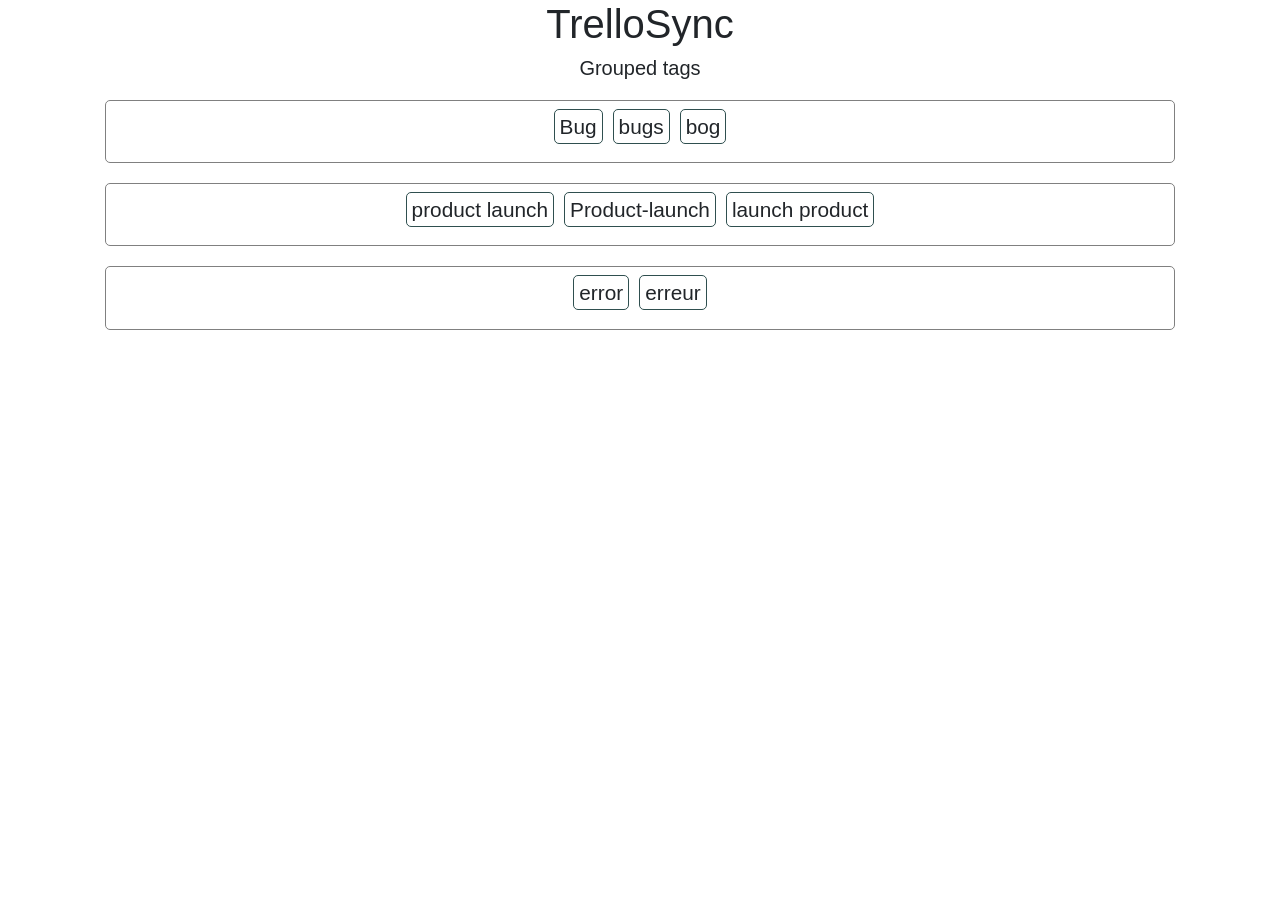
==== index.html @ 1d4f97d1 "Web Application + Grouping tags -Started basic web application  -Improved README.md  -Started implem" ====
<!DOCTYPE html>
<html lang="en">
<head>
    <meta charset="UTF-8">
    <title>Sync Trello Tags</title>
    <script src="https://ajax.googleapis.com/ajax/libs/jquery/3.1.1/jquery.min.js"></script>
    <link rel="stylesheet" href="https://maxcdn.bootstrapcdn.com/bootstrap/4.0.0-alpha.6/css/bootstrap.min.css" integrity="sha384-rwoIResjU2yc3z8GV/NPeZWAv56rSmLldC3R/AZzGRnGxQQKnKkoFVhFQhNUwEyJ" crossorigin="anonymous">
    <script src="https://maxcdn.bootstrapcdn.com/bootstrap/4.0.0-alpha.6/js/bootstrap.min.js" integrity="sha384-vBWWzlZJ8ea9aCX4pEW3rVHjgjt7zpkNpZk+02D9phzyeVkE+jo0ieGizqPLForn" crossorigin="anonymous"></script>

    <link rel="stylesheet" href="style.css">
    <script src="tagHandler.js"></script>

</head>
<body>

<div class="container" style="text-align: center;">

    <h1 id="landingTitle lead">TrelloSync</h1>

    <!--
    <input class="login" id="login-user" placeholder="Username">
    <br/>
    <input class="login" id="login-pass" placeholder="Password">
    -->

    <h1 class="lead">Grouped tags</h1>
    <div id="tags"></div>

</div>

<script>
</script>



</body>
</html>
---- style.css ----
#landingTitle {

}

.login {
    text-align: center;
    padding: 5px 0;
    color: black;
    width: 200px;
    font-size: 1.55em;
    border: 2px solid darkslategray;
    border-radius: 3px;
    background-color: rgba(255, 255, 255, 0.0);
    width: 250px;
    margin: 10px;
}

.login:focus {
    outline: none;
}

[placeholder]:focus::-webkit-input-placeholder {
  transition: opacity 0.3s ease;
  opacity: 0;
}

.tag-unique {
    font-size: 1.3em;
    margin: 5px;
    padding: 5px;
    border: 1px solid darkslategray;
    border-radius: 5px;
    -webkit-transition: all .3s ease;
    -moz-transition: all .3s ease;
    transition: all .3s ease;
}

.tag-unique:hover {
    cursor: pointer;
    background-color: rgba(0, 0, 0, 0.2);
}

.tag-group {
    margin: 20px;
    padding: 10px;
    border: 1px solid gray;
    border-radius:5px;
}

.group-by {
    margin-top: 10px;
    margin-bottom: 0;
}

.group-by-button {
    font-size: 1.3em;
    padding: 5px;
    border: 1px solid darkslategray;
    border-radius:5px;
    background-color: rgba(0,0,0,0.1)
}

.group-by-button:hover {
    cursor: pointer;
    background-color: rgba(0,0,0,0.5);
    color: white;
    -webkit-transition: all .3s ease;
    -moz-transition: all .3s ease;
    transition: all .3s ease;
}
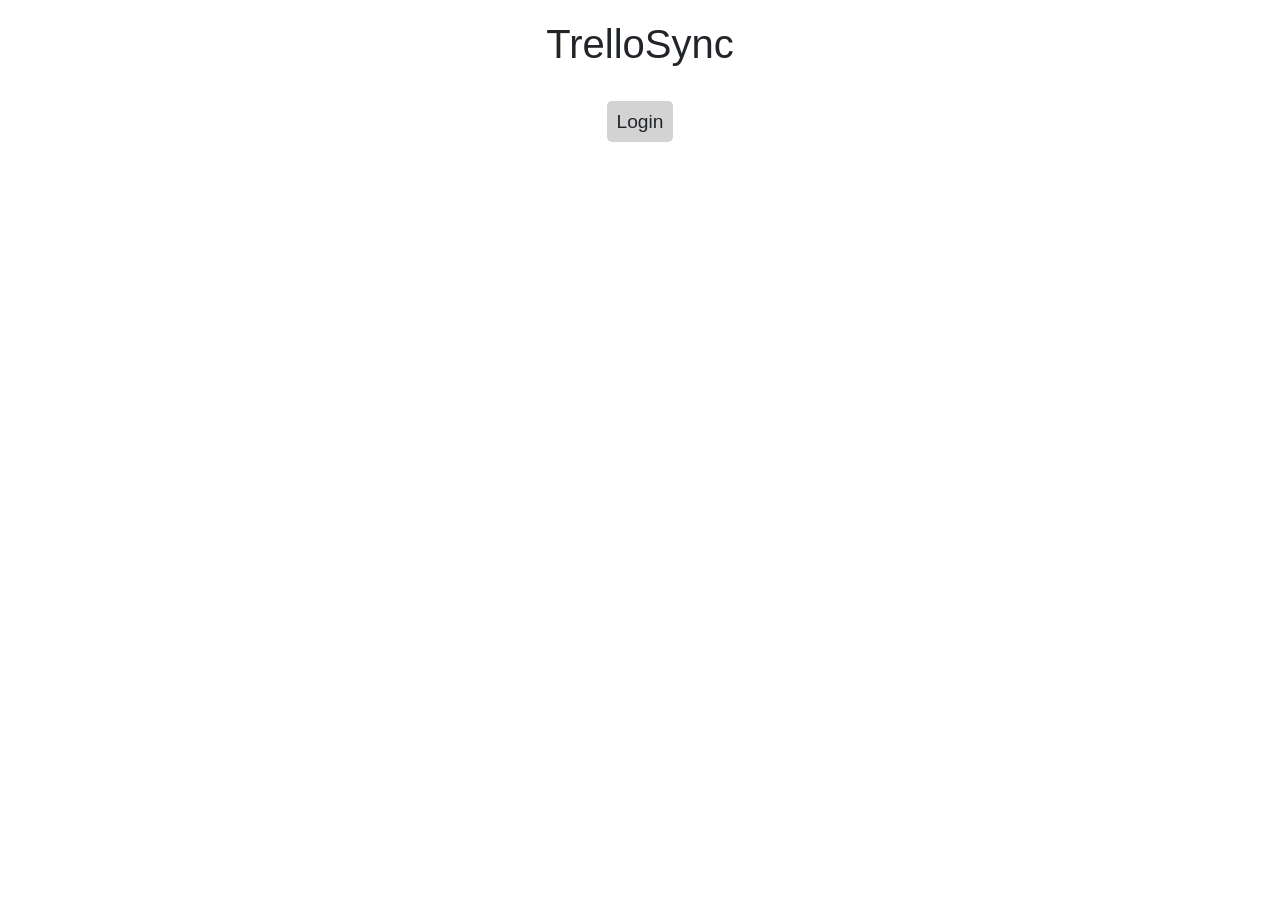
==== commit 4c364bad: "Added OAuth Implemented Oauth using Trello supplied driver. Making calls from front-end." ====
--- a/index.html
+++ b/index.html
@@ -4,34 +4,33 @@
     <meta charset="UTF-8">
     <title>Sync Trello Tags</title>
     <script src="https://ajax.googleapis.com/ajax/libs/jquery/3.1.1/jquery.min.js"></script>
+    <script src="https://maxcdn.bootstrapcdn.com/bootstrap/4.0.0-alpha.6/js/bootstrap.min.js" integrity="sha384-vBWWzlZJ8ea9aCX4pEW3rVHjgjt7zpkNpZk+02D9phzyeVkE+jo0ieGizqPLForn" crossorigin="anonymous"></script>
+    <script src="https://api.trello.com/1/client.js?key=802bfaebca5c1949a376ae0fa56eec6e"></script>
+
     <link rel="stylesheet" href="https://maxcdn.bootstrapcdn.com/bootstrap/4.0.0-alpha.6/css/bootstrap.min.css" integrity="sha384-rwoIResjU2yc3z8GV/NPeZWAv56rSmLldC3R/AZzGRnGxQQKnKkoFVhFQhNUwEyJ" crossorigin="anonymous">
-    <script src="https://maxcdn.bootstrapcdn.com/bootstrap/4.0.0-alpha.6/js/bootstrap.min.js" integrity="sha384-vBWWzlZJ8ea9aCX4pEW3rVHjgjt7zpkNpZk+02D9phzyeVkE+jo0ieGizqPLForn" crossorigin="anonymous"></script>
-
     <link rel="stylesheet" href="style.css">
-    <script src="tagHandler.js"></script>
 
 </head>
 <body>
 
 <div class="container" style="text-align: center;">
 
-    <h1 id="landingTitle lead">TrelloSync</h1>
+    <h1 id="landingTitle">TrelloSync</h1>
+
+    <span id="login" onclick='Trello.authenticate()'>Login</span>
 
     <!--
     <input class="login" id="login-user" placeholder="Username">
     <br/>
     <input class="login" id="login-pass" placeholder="Password">
-    -->
 
     <h1 class="lead">Grouped tags</h1>
     <div id="tags"></div>
+    -->
 
 </div>
 
-<script>
-</script>
-
-
+<script src="tagHandler.js"></script>
 
 </body>
 </html>
--- a/style.css
+++ b/style.css
@@ -1,23 +1,20 @@
 #landingTitle {
-
+    margin-top: 20px;
+    margin-bottom:40px;
 }
 
-.login {
-    text-align: center;
-    padding: 5px 0;
-    color: black;
-    width: 200px;
-    font-size: 1.55em;
-    border: 2px solid darkslategray;
-    border-radius: 3px;
-    background-color: rgba(255, 255, 255, 0.0);
-    width: 250px;
-    margin: 10px;
+#login {
+    background-color: lightgray;
+    padding: 10px;
+    border-radius:5px;
+    font-size: 1.2em;
 }
 
-.login:focus {
-    outline: none;
+#login:hover{
+    cursor:pointer;
+    color: white;
 }
+
 
 [placeholder]:focus::-webkit-input-placeholder {
   transition: opacity 0.3s ease;
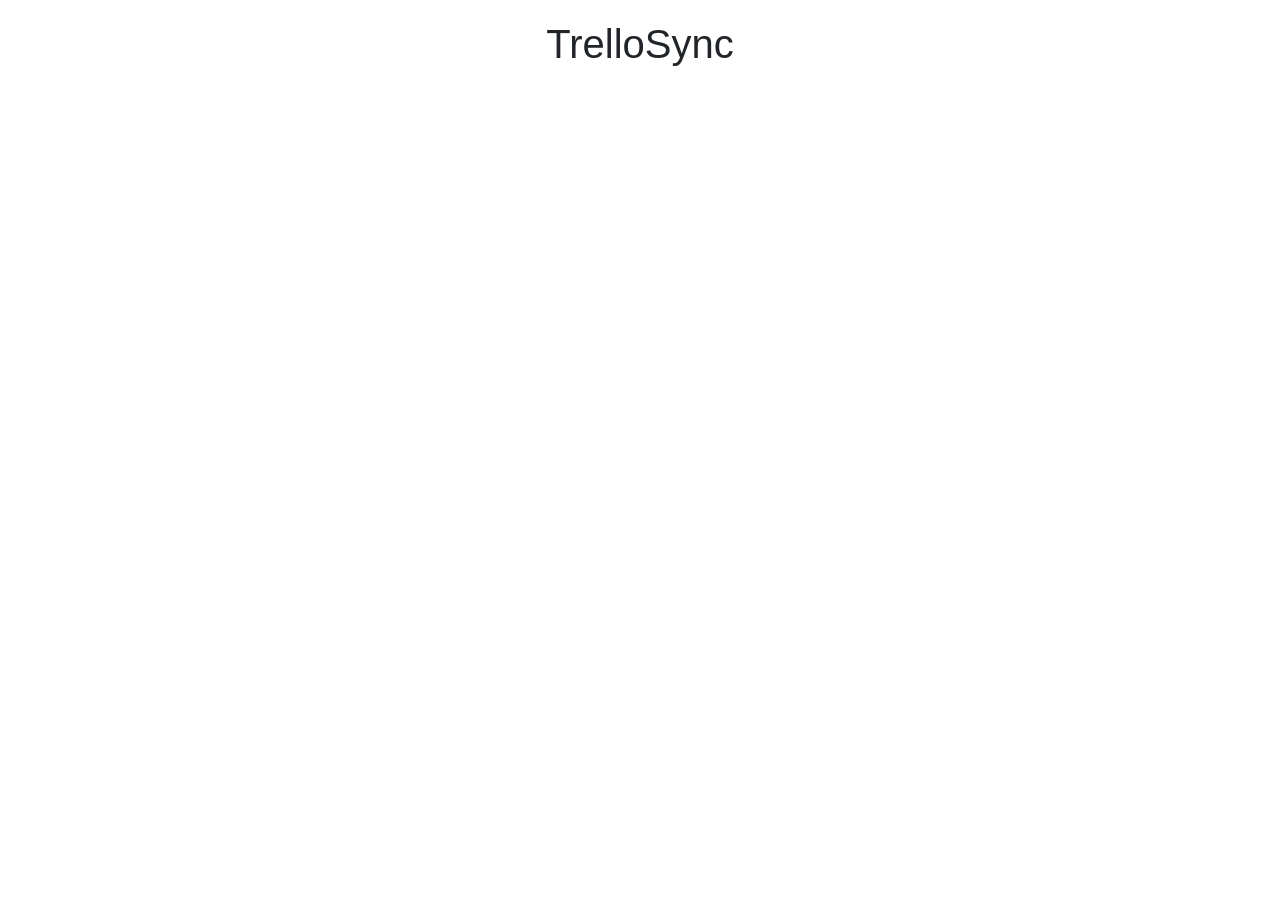
==== commit 319674ef: "Label Grouping + enhanced loginflow -Added a function that automatically reduces tag clusters into o" ====
--- a/index.html
+++ b/index.html
@@ -17,8 +17,6 @@
 
     <h1 id="landingTitle">TrelloSync</h1>
 
-    <span id="login" onclick='Trello.authenticate()'>Login</span>
-
     <!--
     <input class="login" id="login-user" placeholder="Username">
     <br/>
